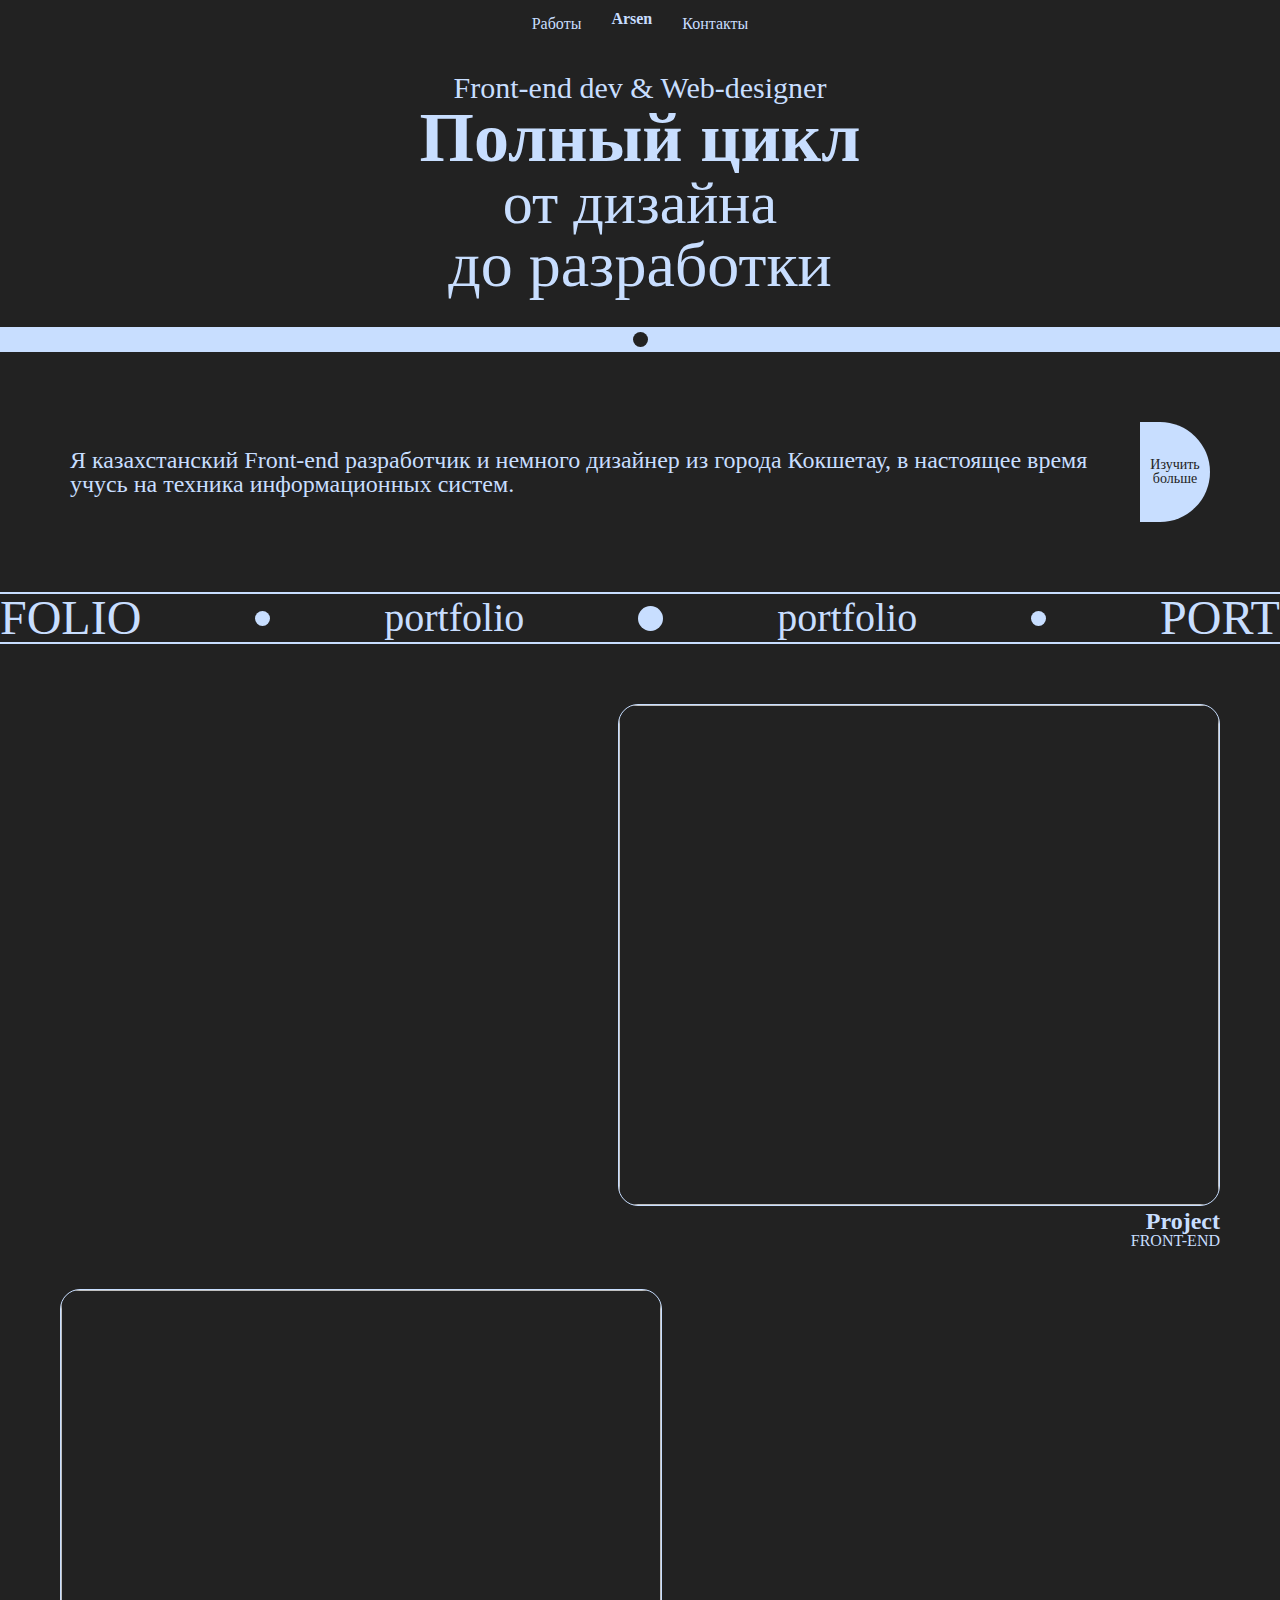
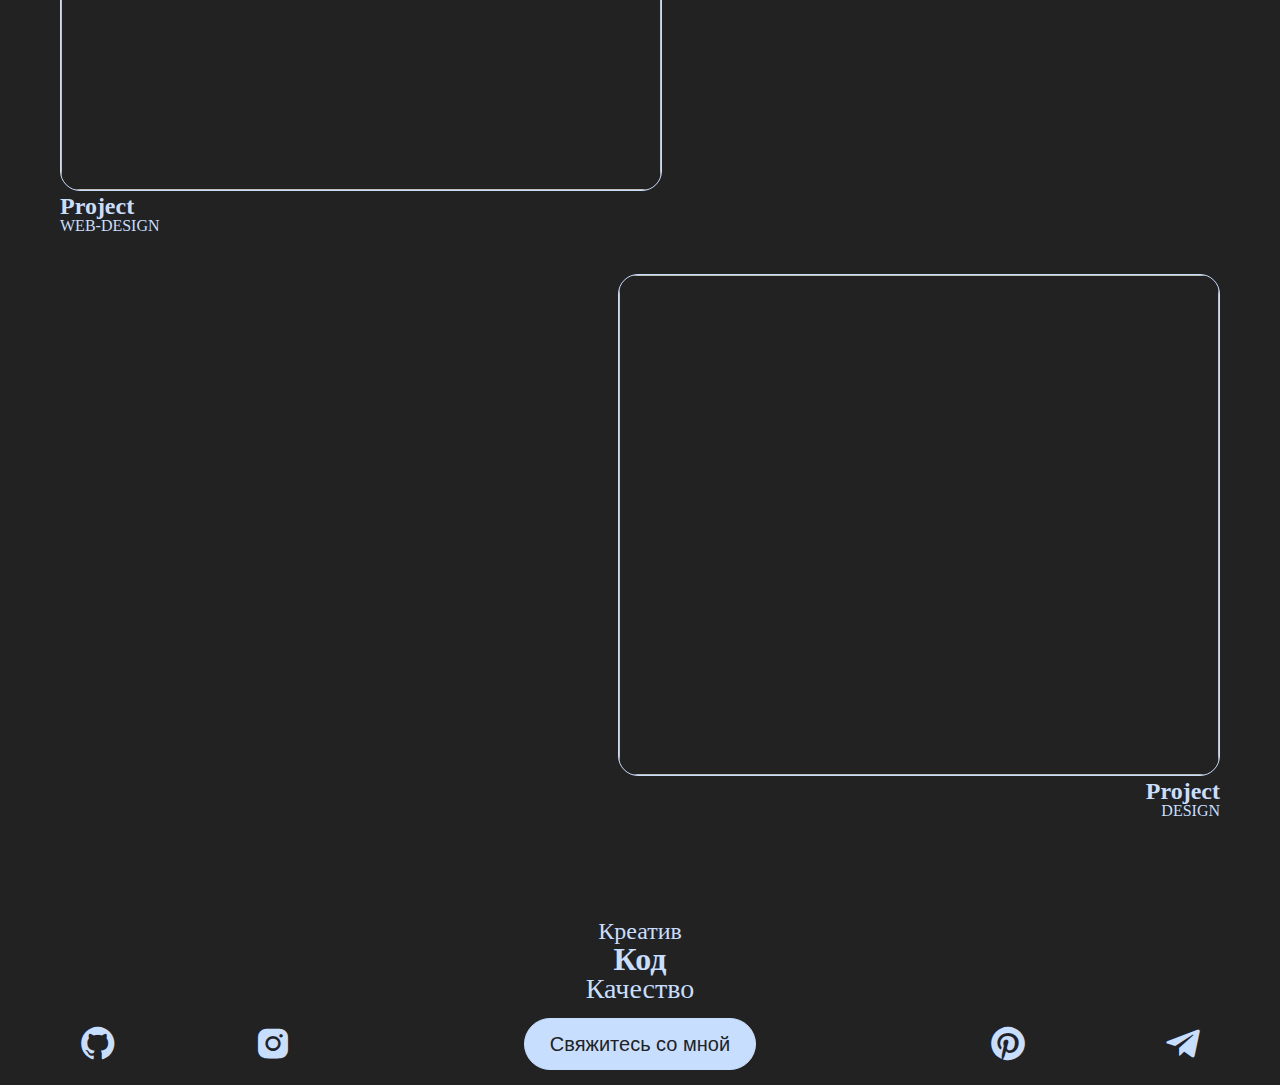
==== index.html @ 6f8ef564 "Update and rename portfolio.html to index.html" ====
<!DOCTYPE html>
<html lang="en">
<head>
  <meta charset="UTF-8">
  <meta name="viewport" content="width=device-width, initial-scale=1.0">
  <link href='https://unpkg.com/boxicons@2.1.4/css/boxicons.min.css' rel='stylesheet'>
  <title>Portfolio</title>
  <link href="style/portfolio.css" rel="stylesheet">
</head>
<body>
  <header>
    <nav>
      <a href="#work">Работы</a>
      <a id="me" href="about.html">Arsen</a>
      <a href="#contacts">Контакты</a>
    </nav>
    <section class="description">
      <p class="spheres">Front-end dev & Web-designer</p>
      <p class="desc">
        <span class="main">Полный цикл</span><br>
        <span class="light">от дизайна</span><br>
        <span class="strong">до разработки</span>
      </p>
    </section>
    <section class="point" id="point">
      <div class="point-crcl"></div>
    </section>
    <section class="aboutMe">
      <p class="me">
        Я казахстанский Front-end разработчик и немного дизайнер из города Кокшетау, в настоящее время учусь на техника информационных систем.
      </p>
      <a href="about.html">
        <div class="semicircle-btn">
          <p class="btn-text">Изучить больше</p>
        </div>
      </a>
    </section>
  </header>

  <main>
    <section class="portfolio">
      <p class="folio">FOLIO</p>
      <div class="point-crcl-2"></div>
      <p class="full">portfolio</p>
      <div class="point-crcl-3"></div>
      <p class="full-2">portfolio</p>
      <div class="point-crcl-2"></div>
      <p class="port">PORT</p>
    </section>
    <section class="work" id="work">
      <div class="projectType">
        <a href="works/frontend.html"><img></a>
        <h2>Project</h2>
        <p>FRONT-END</p>
      </div>
      <div class="projectType">
        <a href="works/webdesign.html"><img></a>
        <h2>Project</h2>
        <p>WEB-DESIGN</p>
      </div>
      <div class="projectType">
        <a href="works/design.html"><img></a>
        <h2>Project</h2>
        <p>DESIGN</p>
      </div>
    </section>
  </main>

  <footer>
    <p>
      <span class="creative">Креатив</span><br>
      <span class="code">Код</span><br>
      <span class="quality">Качество</span>
    </p>
    <div class="socialIcons" id="contacts">
      <a href="">
        <i class='bx bxl-github'></i>
      </a>
      <a href="">
        <i class='bx bxl-instagram-alt'></i>
      </a>
      <button>Свяжитесь со мной</button>
      <a href="">
        <i class='bx bxl-pinterest'></i>
      </a>
      <a href="">
        <i class='bx bxl-telegram'></i>
      </a>
    </div>
  </footer>
</body>
</html>
---- style/portfolio.css ----
*{
  text-decoration: none;
  padding: 0;
  margin: 0;
  line-height: 1;
  scroll-behavior: smooth;
}

:root{
  --drk-clr: rgb(34, 34, 34);
  --lght-clr: rgb();
  --main-clr: rgb(200, 222, 255);
}

body{
  background-color: var(--drk-clr);
  color: var(--main-clr);
}

/*same properities*/
header, .point, .portfolio, .projectType{
  justify-content: center;
  align-items: center;
}

.description, .btn-text, .projectType, footer, .work{
  text-align: center;
}

/*header*/
header, .projectType{
  display: flex;
  flex-direction: column;
}

nav{
  display: flex;
  justify-content: center;
  position: sticky;
  top: 0;
  background-color: var(--drk-clr);
  width: 100%;

  a{
    padding: 20px 15px 15px;
    color: var(--main-clr);
    line-height: 0.5;
  }

  #me{
    padding: 15px;
    font-weight: 600;
  }
}

.description{
  padding: 30px;

  .spheres{
    font-size: 16px;
  }
  .main{
    font-size: 36px;
    font-weight: 800;
  }
  .light{
    font-size: 30px;
  }
  .strong{
    font-size: 34px;
  }
}

.point{
  background-color: var(--main-clr);
  width: 100%;
  height: 25px;
  display: flex;

  .point-crcl{
    background-color: var(--drk-clr);
    border-radius: 100%;
    width: 15px;
    height: 15px;
  }
}

.aboutMe{
  display: flex;
  flex-direction: column;
  align-items: center;
  padding: 30px;

  p{
    margin: 0;
  }

  a{
    text-align: center;

    .semicircle-btn{
      width: 100px;
      height: 50px;
      background-color: var(--main-clr);
      cursor: pointer;
      text-align: center;
      display: flex;
      align-items: center;
    
      .btn-text{
        text-align: center;
        font-size: 15px;
        color: var(--drk-clr);
      }
    }
  }
}

/*portfolio and works*/
main{}

.portfolio{
  display: flex;
  flex-direction: row;
  border-top: 2px solid var(--main-clr);
  border-bottom: 2px solid var(--main-clr);

  .folio, .port{
    font-size: 52px;
  }
  .full{
    display: none;
  }
  .point-crcl-2{
    background-color: var(--main-clr);
    border-radius: 100%;
    width: 15px;
    height: 15px;
  }
  .point-crcl-2:nth-child(2), .full-2{
    display: none;
  }
}

.work{
  padding: 30px;

  img{
    border: 1px solid  var(--main-clr);
    border-radius: 20px;
    width: 260px;
    height: 196px;
  }

  h2{}

  p{}
}

.projectType{
  margin: 0 0 30px;
}

button{
  background-color: var(--main-clr);
  color: var(--drk-clr);
  border: none;
  cursor: pointer;
  border: 1px solid var(--main-clr);
  border-radius: 20px;
  padding: 10px 25px;
}
button:hover{
  background-color: var(--drk-clr);
  color: var(--main-clr);
}

/*footer*/
footer{

  .creative{
    font-size: 24px;
  }

  .code{
    font-size: 32px;
    font-weight: 600;
  }

  .quality{
    font-size: 28px;
  }
}

.socialIcons{
  display: grid;
  justify-items: center;
  gap: 10px;
  margin: 15px;

  .bx{
    color: var(--main-clr);
    border: 1px solid var(--drk-clr);
    border-radius: 50%;
    font-size: 30px;
  }

  .bx:hover{
    color: var(--drk-clr);
    background-color: var(--main-clr);
    border: 1px solid var(--main-clr);
    border-radius: 50%;
  }
}

/*устройства до 479px*/
@media (max-width: 480px){
  .socialIcons {
    grid-template-columns: repeat(4, auto);
    grid-template-rows: auto auto;
  }

  .socialIcons button {
    grid-column: 1 / -1; /* Кнопка занимает всю ширину */
    grid-row: 1; /* Кнопка на первой строке */
  }
  
  .socialIcons a {
    grid-row: 2; /* Иконки на второй строке */
  }

  .semicircle-btn{
    border-bottom-left-radius: 100px;
    border-bottom-right-radius: 100px;
  }

  .point-crcl-2{
    margin: 0 10px;
  }
}

/* Устройства от 480px до 768px */
@media (min-width: 480px) and (max-width: 768px) {
  .description{
    .spheres{
      font-size: 18px;
    }
    .main{
      font-size: 40px;
    }
    .light{
      font-size: 34px;
    }
    .strong{
      font-size: 38px;
    }
  }

  .aboutMe{
    padding: 30px 120px;
  }

  .semicircle-btn{
    border-bottom-left-radius: 100px;
    border-bottom-right-radius: 100px;
  }

  .portfolio{
    justify-content: space-between;

    .folio, .port{
      font-size: 48px;
    }
    .full, .point-crcl-2:nth-child(2){
      display: block;
      font-size: 40px;
    }
  }

  .work{
    img{
      width: 320px;
      height: 240px;
    }

    h2{
      font-size: 34px;
    }
  }

  button{
    border-radius: 25px;
    padding: 15px 30px;
    font-size: 15px;
  }

  .socialIcons {
    align-items: center;
    grid-template-columns: 0.3fr 0.3fr 1fr 0.3fr 0.3fr;
    grid-template-rows: auto;

    a:nth-child(){
      grid-column: span 1;
    }

    button{
      grid-column: 3;
    }
  }
}

/* Устройства от 769px до 1024px */
@media (min-width: 769px) and (max-width: 1024px){
  .description{
    .spheres{
      font-size: 30px;
    }
    .main{
      font-size: 70px;
    }
    .light{
      font-size: 60px;
    }
    .strong{
      font-size: 64px;
    }
  }
  
  .aboutMe{
    display: flex;
    flex-direction: row;
    align-items: center;
    padding: 30px;
  
    p{
      font-size: 24px;
      margin: 0;
    }

    a{
      .semicircle-btn{
        width: 70px;
        height: 100px;
        border-top-right-radius: 100px;
        border-bottom-right-radius: 100px;
      
        .btn-text{
          font-size: 14px;
        }
      }
    }
  }
  
  .portfolio{
    justify-content: space-between;

    .folio, .port{
      font-size: 48px;
    }
    .full, .full-2, .point-crcl-2:nth-child(2){
      display: block;
      font-size: 40px;
    }
    .point-crcl-3{
      background-color: var(--main-clr);
      border-radius: 100%;
      width: 25px;
      height: 25px;
    }
  }

  .work{
    padding: 60px;

    img{
      width: 400px;
      height: 300px;
    }
  
    h2{}
  
    p{}
  }

  .projectType{
    margin: 0 0 40px;
  }
  
  .projectType:nth-child(1), .projectType:nth-child(3){
    display: flex;
    flex-direction: column;
    align-items: flex-end;
  }
  .projectType:nth-child(2){
    display: flex;
    flex-direction: column;
    align-items: flex-start;
  }

  button{
    font-size: 20px;
    padding: 15px 25px;
    border-radius: 30px;
  }

  .socialIcons {
    align-items: center;
    grid-template-columns: 0.3fr 0.3fr 1fr 0.3fr 0.3fr;
    grid-template-rows: auto;

    .bx{
      font-size: 40px;
    }

    button{
      grid-column: 3;
    }

    a:nth-child(){
      grid-column: span 1;
    }
  }
}

@media (min-width: 1025px){
  .description{
    .spheres{
      font-size: 30px;
    }
    .main{
      font-size: 70px;
    }
    .light{
      font-size: 60px;
    }
    .strong{
      font-size: 64px;
    }
  }
  
  .aboutMe{
    display: flex;
    flex-direction: row;
    align-items: center;
    padding: 70px;
  
    p{
      font-size: 24px;
      margin: 0;
    }

    a{
      .semicircle-btn{
        width: 70px;
        height: 100px;
        border-top-right-radius: 100px;
        border-bottom-right-radius: 100px;
      
        .btn-text{
          font-size: 14px;
        }
      }
    }
  }
  
  .portfolio{
    justify-content: space-between;

    .folio, .port{
      font-size: 48px;
    }
    .full, .full-2, .point-crcl-2:nth-child(2){
      display: block;
      font-size: 40px;
    }
    .point-crcl-3{
      background-color: var(--main-clr);
      border-radius: 100%;
      width: 25px;
      height: 25px;
    }
  }

  .work{
    padding: 60px;

    img{
      width: 600px;
      height: 500px;
    }
  
    h2{}
  
    p{}
  }

  .projectType{
    margin: 0 0 40px;
  }
  
  .projectType:nth-child(1), .projectType:nth-child(3){
    display: flex;
    flex-direction: column;
    align-items: flex-end;
  }
  .projectType:nth-child(2){
    display: flex;
    flex-direction: column;
    align-items: flex-start;
  }

  button{
    font-size: 20px;
    padding: 15px 25px;
    border-radius: 30px;
  }

  .socialIcons {
    align-items: center;
    grid-template-columns: 0.3fr 0.3fr 1fr 0.3fr 0.3fr;
    grid-template-rows: auto;

    .bx{
      font-size: 40px;
    }

    button{
      grid-column: 3;
    }

    a:nth-child(){
      grid-column: span 1;
    }
  }
}
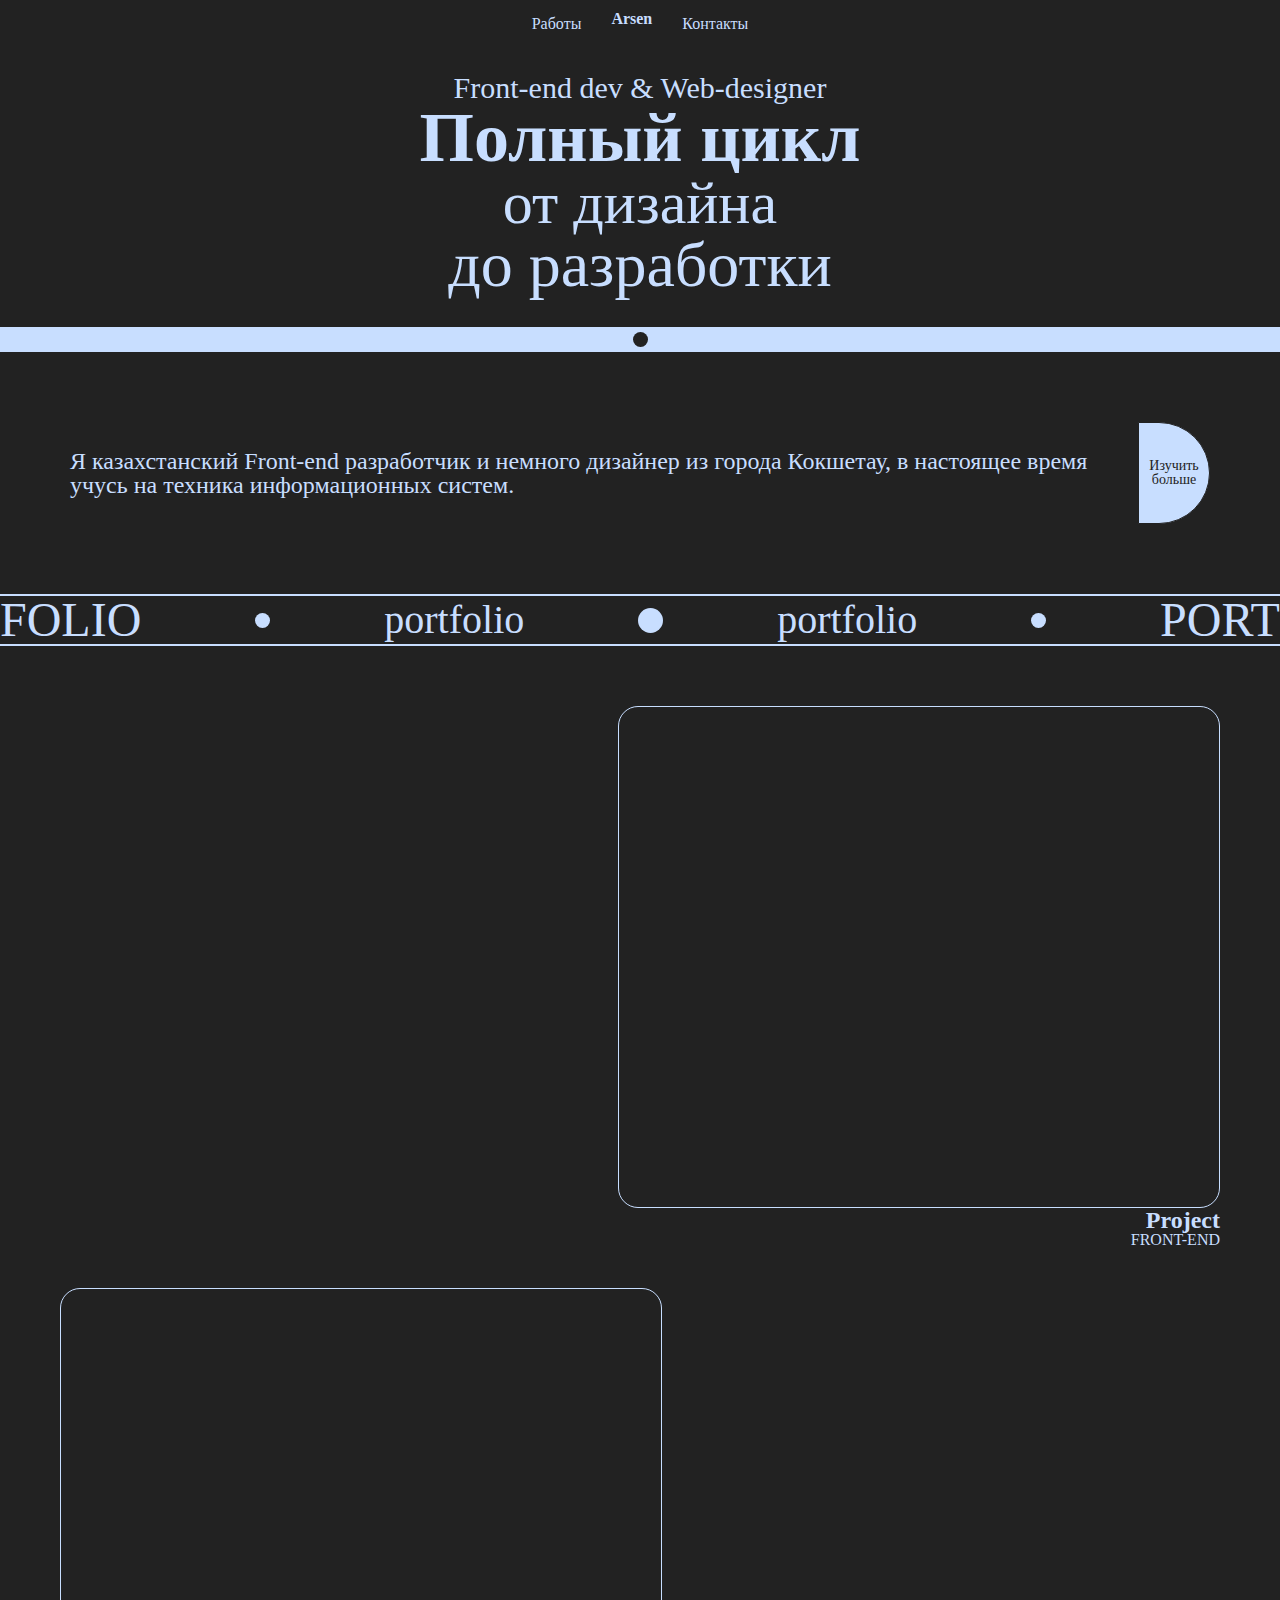
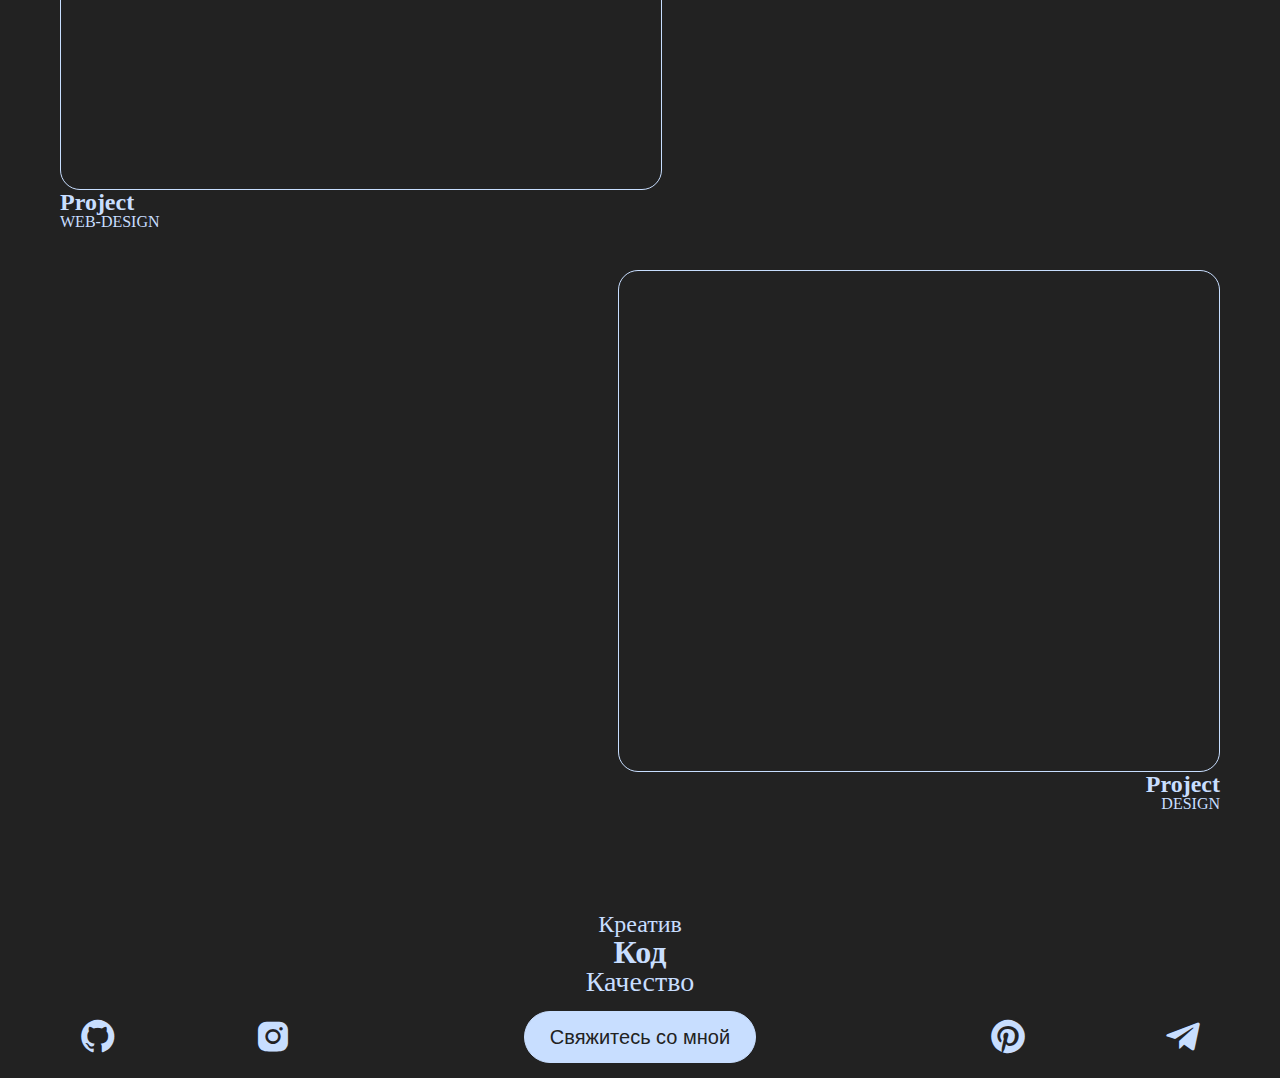
==== commit 76375d1f: "Add files via upload" ====
--- a/index.html
+++ b/index.html
@@ -5,7 +5,7 @@
   <meta name="viewport" content="width=device-width, initial-scale=1.0">
   <link href='https://unpkg.com/boxicons@2.1.4/css/boxicons.min.css' rel='stylesheet'>
   <title>Portfolio</title>
-  <link href="style/portfolio.css" rel="stylesheet">
+  <link href="style/index.css" rel="stylesheet">
 </head>
 <body>
   <header>
@@ -49,17 +49,17 @@
     </section>
     <section class="work" id="work">
       <div class="projectType">
-        <a href="works/frontend.html"><img></a>
+        <a href="works/frontend.html"></a>
         <h2>Project</h2>
         <p>FRONT-END</p>
       </div>
       <div class="projectType">
-        <a href="works/webdesign.html"><img></a>
+        <a href="works/webdesign.html"></a>
         <h2>Project</h2>
         <p>WEB-DESIGN</p>
       </div>
       <div class="projectType">
-        <a href="works/design.html"><img></a>
+        <a href="works/design.html"></a>
         <h2>Project</h2>
         <p>DESIGN</p>
       </div>
@@ -89,4 +89,4 @@
     </div>
   </footer>
 </body>
-</html>
+</html>--- a/style/index.css
+++ b/style/index.css
@@ -0,0 +1,548 @@
+*{
+  text-decoration: none;
+  padding: 0;
+  margin: 0;
+  line-height: 1;
+  scroll-behavior: smooth;
+}
+
+:root{
+  --drk-clr: rgb(34, 34, 34);
+  --lght-clr: rgb();
+  --main-clr: rgb(200, 222, 255);
+}
+
+body{
+  background-color: var(--drk-clr);
+  color: var(--main-clr);
+}
+
+/*same properities*/
+header, .point, .portfolio, .projectType{
+  justify-content: center;
+  align-items: center;
+}
+
+.description, .btn-text, .projectType, footer, .work{
+  text-align: center;
+}
+
+/*header*/
+header, .projectType{
+  display: flex;
+  flex-direction: column;
+}
+
+nav{
+  display: flex;
+  justify-content: center;
+  position: sticky;
+  top: 0;
+  background-color: var(--drk-clr);
+  width: 100%;
+
+  a{
+    padding: 20px 15px 15px;
+    color: var(--main-clr);
+    line-height: 0.5;
+  }
+
+  #me{
+    padding: 15px;
+    font-weight: 600;
+  }
+}
+
+.description{
+  padding: 30px;
+
+  .spheres{
+    font-size: 16px;
+  }
+  .main{
+    font-size: 36px;
+    font-weight: 800;
+  }
+  .light{
+    font-size: 30px;
+  }
+  .strong{
+    font-size: 34px;
+  }
+}
+
+.point{
+  background-color: var(--main-clr);
+  width: 100%;
+  height: 25px;
+  display: flex;
+
+  .point-crcl{
+    background-color: var(--drk-clr);
+    border-radius: 100%;
+    width: 15px;
+    height: 15px;
+  }
+}
+
+.aboutMe{
+  display: flex;
+  flex-direction: column;
+  align-items: center;
+  padding: 30px;
+
+  p{
+    margin: 0;
+  }
+
+  a{
+    text-align: center;
+
+    .semicircle-btn{
+      width: 100px;
+      height: 50px;
+      background-color: var(--main-clr);
+      border: 1px solid var(--drk-clr);
+      cursor: pointer;
+      text-align: center;
+      display: flex;
+      align-items: center;
+    
+      .btn-text{
+        text-align: center;
+        font-size: 15px;
+        color: var(--drk-clr);
+      }
+    }
+    .semicircle-btn:hover{
+      background-color: var(--drk-clr);
+      border: 1px solid var(--main-clr);
+
+      .btn-text{
+        color: var(--main-clr);
+      }
+    }
+  }
+}
+
+/*portfolio and works*/
+main{}
+
+.portfolio{
+  display: flex;
+  flex-direction: row;
+  border-top: 2px solid var(--main-clr);
+  border-bottom: 2px solid var(--main-clr);
+
+  .folio, .port{
+    font-size: 52px;
+  }
+  .full{
+    display: none;
+  }
+  .point-crcl-2{
+    background-color: var(--main-clr);
+    border-radius: 100%;
+    width: 15px;
+    height: 15px;
+  }
+  .point-crcl-2:nth-child(2), .full-2{
+    display: none;
+  }
+}
+
+.work{
+  padding: 30px;
+
+  a{
+    border: 1px solid  var(--main-clr);
+    border-radius: 20px;
+    width: 260px;
+    height: 196px;
+    transition: ease-in-out 01s;
+  }
+  a:hover{
+    background-color: var(--main-clr);
+  }
+
+  h2{}
+
+  p{}
+}
+
+.projectType{
+  margin: 0 0 30px;
+}
+
+button{
+  background-color: var(--main-clr);
+  color: var(--drk-clr);
+  border: none;
+  cursor: pointer;
+  border: 1px solid var(--main-clr);
+  border-radius: 20px;
+  padding: 10px 25px;
+}
+button:hover{
+  background-color: var(--drk-clr);
+  color: var(--main-clr);
+}
+
+/*footer*/
+footer{
+
+  .creative{
+    font-size: 24px;
+  }
+
+  .code{
+    font-size: 32px;
+    font-weight: 600;
+  }
+
+  .quality{
+    font-size: 28px;
+  }
+}
+
+.socialIcons{
+  display: grid;
+  justify-items: center;
+  gap: 10px;
+  margin: 15px;
+
+  .bx{
+    color: var(--main-clr);
+    border: 1px solid var(--drk-clr);
+    border-radius: 50%;
+    font-size: 30px;
+  }
+
+  .bx:hover{
+    color: var(--drk-clr);
+    background-color: var(--main-clr);
+    border: 1px solid var(--main-clr);
+    border-radius: 50%;
+  }
+}
+
+/*устройства до 479px*/
+@media (max-width: 480px){
+  .socialIcons {
+    grid-template-columns: repeat(4, auto);
+    grid-template-rows: auto auto;
+  }
+
+  .socialIcons button {
+    grid-column: 1 / -1; /* Кнопка занимает всю ширину */
+    grid-row: 1; /* Кнопка на первой строке */
+  }
+  
+  .socialIcons a {
+    grid-row: 2; /* Иконки на второй строке */
+  }
+
+  .semicircle-btn{
+    border-bottom-left-radius: 100px;
+    border-bottom-right-radius: 100px;
+  }
+
+  .point-crcl-2{
+    margin: 0 10px;
+  }
+}
+
+/* Устройства от 480px до 768px */
+@media (min-width: 480px) and (max-width: 768px) {
+  .description{
+    .spheres{
+      font-size: 18px;
+    }
+    .main{
+      font-size: 40px;
+    }
+    .light{
+      font-size: 34px;
+    }
+    .strong{
+      font-size: 38px;
+    }
+  }
+
+  .aboutMe{
+    padding: 30px 120px;
+  }
+
+  .semicircle-btn{
+    border-bottom-left-radius: 100px;
+    border-bottom-right-radius: 100px;
+  }
+
+  .portfolio{
+    justify-content: space-between;
+
+    .folio, .port{
+      font-size: 48px;
+    }
+    .full, .point-crcl-2:nth-child(2){
+      display: block;
+      font-size: 40px;
+    }
+  }
+
+  .work{
+    a{
+      width: 320px;
+      height: 240px;
+    }
+
+    h2{
+      font-size: 34px;
+    }
+  }
+
+  button{
+    border-radius: 25px;
+    padding: 15px 30px;
+    font-size: 15px;
+  }
+
+  .socialIcons {
+    align-items: center;
+    grid-template-columns: 0.3fr 0.3fr 1fr 0.3fr 0.3fr;
+    grid-template-rows: auto;
+
+    a:nth-child(){
+      grid-column: span 1;
+    }
+
+    button{
+      grid-column: 3;
+    }
+  }
+}
+
+/* Устройства от 769px до 1024px */
+@media (min-width: 769px) and (max-width: 1024px){
+  .description{
+    .spheres{
+      font-size: 30px;
+    }
+    .main{
+      font-size: 70px;
+    }
+    .light{
+      font-size: 60px;
+    }
+    .strong{
+      font-size: 64px;
+    }
+  }
+  
+  .aboutMe{
+    display: flex;
+    flex-direction: row;
+    align-items: center;
+    padding: 30px;
+  
+    p{
+      font-size: 24px;
+      margin: 0;
+    }
+
+    a{
+      .semicircle-btn{
+        width: 70px;
+        height: 100px;
+        border-top-right-radius: 100px;
+        border-bottom-right-radius: 100px;
+      
+        .btn-text{
+          font-size: 14px;
+        }
+      }
+    }
+  }
+  
+  .portfolio{
+    justify-content: space-between;
+
+    .folio, .port{
+      font-size: 48px;
+    }
+    .full, .full-2, .point-crcl-2:nth-child(2){
+      display: block;
+      font-size: 40px;
+    }
+    .point-crcl-3{
+      background-color: var(--main-clr);
+      border-radius: 100%;
+      width: 25px;
+      height: 25px;
+    }
+  }
+
+  .work{
+    padding: 60px;
+
+    a{
+      width: 400px;
+      height: 300px;
+    }
+  
+    h2{}
+  
+    p{}
+  }
+
+  .projectType{
+    margin: 0 0 40px;
+  }
+  
+  .projectType:nth-child(1), .projectType:nth-child(3){
+    display: flex;
+    flex-direction: column;
+    align-items: flex-end;
+  }
+  .projectType:nth-child(2){
+    display: flex;
+    flex-direction: column;
+    align-items: flex-start;
+  }
+
+  button{
+    font-size: 20px;
+    padding: 15px 25px;
+    border-radius: 30px;
+  }
+
+  .socialIcons {
+    align-items: center;
+    grid-template-columns: 0.3fr 0.3fr 1fr 0.3fr 0.3fr;
+    grid-template-rows: auto;
+
+    .bx{
+      font-size: 40px;
+    }
+
+    button{
+      grid-column: 3;
+    }
+
+    a:nth-child(){
+      grid-column: span 1;
+    }
+  }
+}
+
+@media (min-width: 1025px){
+  .description{
+    .spheres{
+      font-size: 30px;
+    }
+    .main{
+      font-size: 70px;
+    }
+    .light{
+      font-size: 60px;
+    }
+    .strong{
+      font-size: 64px;
+    }
+  }
+  
+  .aboutMe{
+    display: flex;
+    flex-direction: row;
+    align-items: center;
+    padding: 70px;
+  
+    p{
+      font-size: 24px;
+      margin: 0;
+    }
+
+    a{
+      .semicircle-btn{
+        width: 70px;
+        height: 100px;
+        border-top-right-radius: 100px;
+        border-bottom-right-radius: 100px;
+      
+        .btn-text{
+          font-size: 14px;
+        }
+      }
+    }
+  }
+  
+  .portfolio{
+    justify-content: space-between;
+
+    .folio, .port{
+      font-size: 48px;
+    }
+    .full, .full-2, .point-crcl-2:nth-child(2){
+      display: block;
+      font-size: 40px;
+    }
+    .point-crcl-3{
+      background-color: var(--main-clr);
+      border-radius: 100%;
+      width: 25px;
+      height: 25px;
+    }
+  }
+
+  .work{
+    padding: 60px;
+
+    a{
+      width: 600px;
+      height: 500px;
+    }
+  
+    h2{}
+  
+    p{}
+  }
+
+  .projectType{
+    margin: 0 0 40px;
+  }
+  
+  .projectType:nth-child(1), .projectType:nth-child(3){
+    display: flex;
+    flex-direction: column;
+    align-items: flex-end;
+  }
+  .projectType:nth-child(2){
+    display: flex;
+    flex-direction: column;
+    align-items: flex-start;
+  }
+
+  button{
+    font-size: 20px;
+    padding: 15px 25px;
+    border-radius: 30px;
+  }
+
+  .socialIcons {
+    align-items: center;
+    grid-template-columns: 0.3fr 0.3fr 1fr 0.3fr 0.3fr;
+    grid-template-rows: auto;
+
+    .bx{
+      font-size: 40px;
+    }
+
+    button{
+      grid-column: 3;
+    }
+
+    a:nth-child(){
+      grid-column: span 1;
+    }
+  }
+}